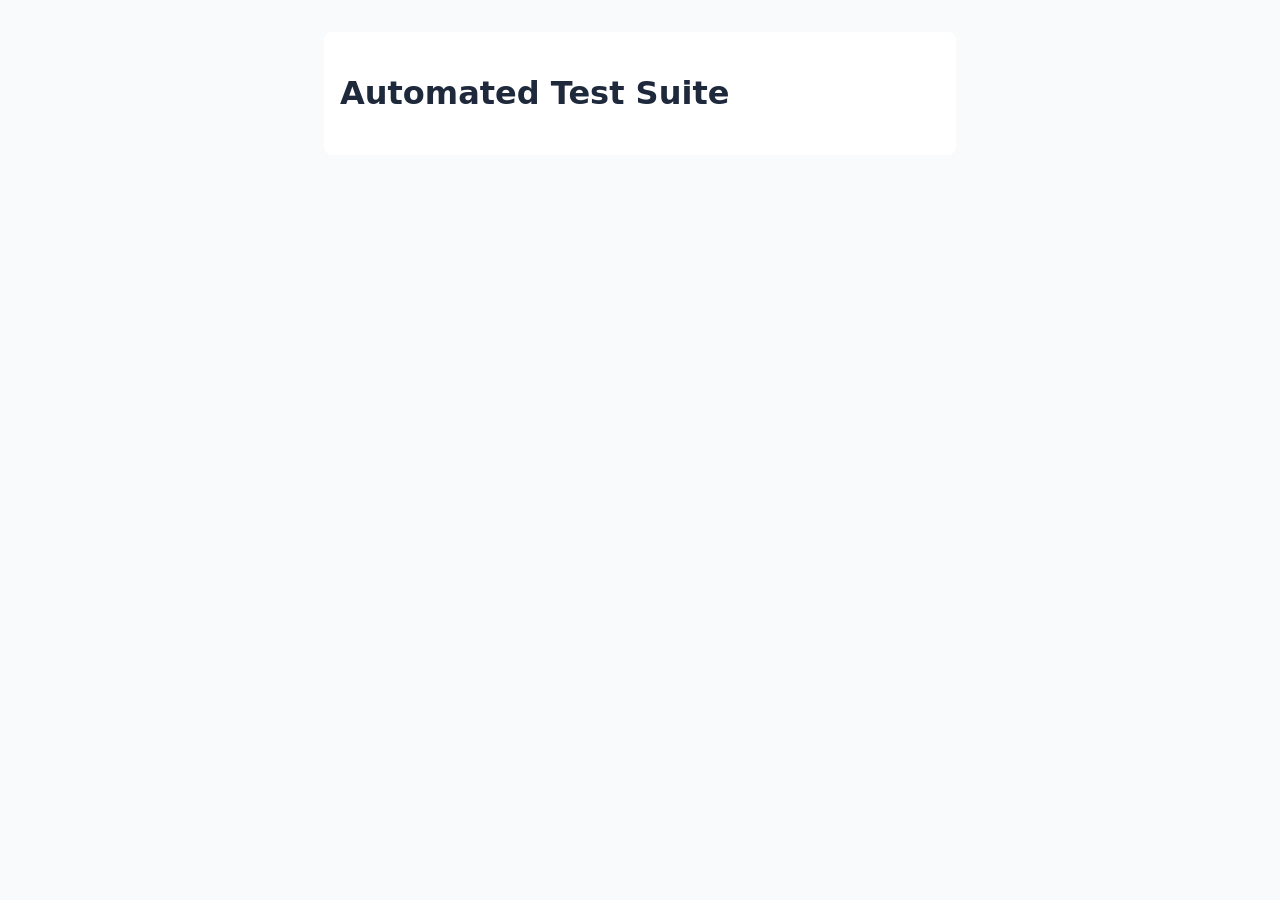
==== tests.html @ bcf725d5 "js(tests): add unit test runner interface" ====
<!DOCTYPE html>
<head>
    <meta charset="UTF-8">
    <title>Campus Life Planner Test</title>
    <link rel="stylesheet" href="styles/main.css">
</head>
<body>
    <main style="max-width: 600px; margin: 2rem auto; padding: 1rem; background: #fff; border-radius: 8px;">
        <h1>Automated Test Suite</h1>
        <ul id="test-list" style="list-style: none; padding: 0;"></ul>
    </main>

    <script type="module">
        import { runTests } from './tests/cases.js';
        const list = document.getElementById('test-list');

        runTests().forEach(test => {
            const li = document.createElement('li');
            li.style.padding = '0.5rem 0';
            li.style.borderBottom = '1px solid #eee';
            li.style.display = 'flex';
            li.style.justifyContent = 'space-between';
            li.innerHTML = `<span>${test.name}</span> <strong style="color: ${test.passed ? 'green' : 'red'}">${test.passed ? 'PASS' : 'FAIL'}</strong>`;
            list.appendChild(li);
        });
        </script>
        </body>
    </html>
---- styles/main.css ----
/* styles/main.css */
:root {
    --primary: #2563eb;
    --bg: #f8fafc;
    --text: #1e293b;
    --white: #ffffff;
}

body{
    font-family: system-ui, -apple-system, sans-serif;
    background-color: var(--bg);
    color: var(--text);
    margin:0;
    padding:0;
    line-height: 1.5;
}

.skip-link {
    position: absolute;
    top: -40px;
    left: 0;
    background: var(--primary);
    color: #fff;
    padding: 8px;
    z-index: 100;
}
.skip-link:focus {
    top: 0;
}

header {
    background: var(--card-bg);
    padding: 1rem 2rem;
    box-shadow: 0 1px 3px rgba(0,0,0,0.1);
    display: flex;
    justify-content: space-between;
    align-items: center;
}

nav a {
    margin-left: 1 rem;
    text-decoration: none;
    color: var(--primary);
    font-weight: 500;
}
 
main {
    padding: 1.5rem;
    max-width: 900px;
    margin: auto;

}

section {
    background: var(--card-bg);
    padding: 1.5rem;
    margin-bottom: 1.5rem;
    border-radius: 8px;
    box-shadow: 0 1px 2px rgba(0, 0,0,0.05);
}

form label {
    display: block;
    margin-top: 0.75rem;
    font-weight: 600;
    font-size: 0.9rem;
}

form input, form button {
    width: 100%;
    padding: 0.5rem;
    margin-top: 0.25rem;
    box-sizing: border-box;
    border: 1px solid var(--border);
    border-radius: 4px;
}

form button {
    margin-top: 1rem;
    background: var(--primary);
    color: #fff;
    border: none;
    font-weight: bold;
    cursor: pointer;
}

table {
    width: 100%;
    border-collapse: collapse;
    margin-top: 1rem;
}

th, td {
    padding: 0.75rem;
    text-align: left;
    border-bottom: 1px solid #e2e8f0;
}

.tag {
    background: #e0f2fe;
    color: #0369a1;
    padding: 0.2rem 0.5rem;
    border-radius: 4px;
    font-size: 0.8rem;
}

mark {
    background-color: #fef08a;
    padding: 0.1rem;
}

.sr-only {
    position: absolute;
    width: 1px;
    height: 1px;
    padding: 0;
    margin: -1px;
    overflow: hidden;
    clip: rect(0,0,0,0,);
    border: 0;
}

/* Breakpoints */
@media (min-width: 768px) {
    form {
        display: grid;
        grid-template-columns: 1fr 1fr;
        gap: 1rem;
    }
}
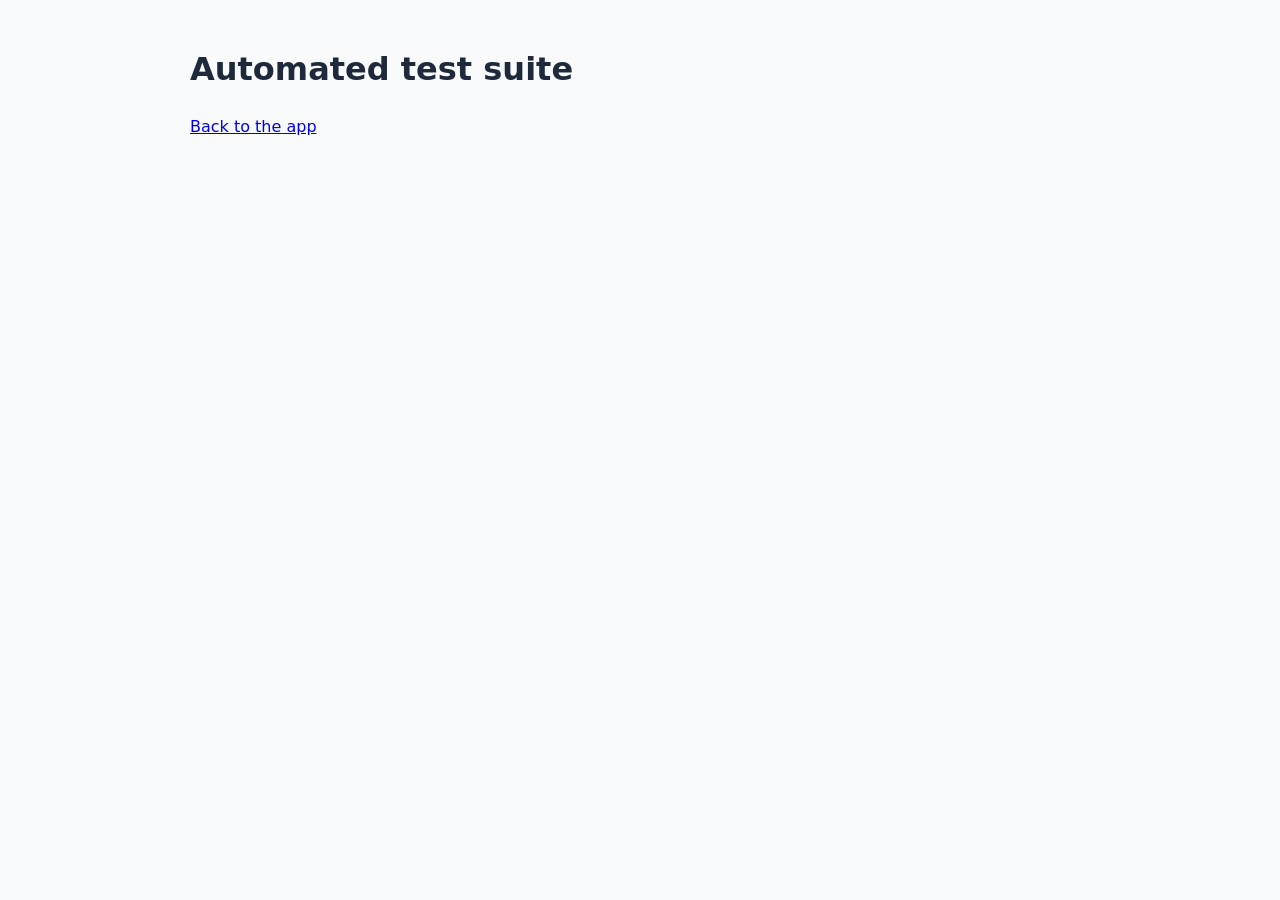
==== commit a65ac0e0: "Update tests: 34 checks for validators, search, units and import Fix inverted leading-space test and" ====
--- a/tests.html
+++ b/tests.html
@@ -1,28 +1,38 @@
-<!DOCTYPE html>
-<head>
-    <meta charset="UTF-8">
-    <title>Campus Life Planner Test</title>
-    <link rel="stylesheet" href="styles/main.css">
-</head>
-<body>
-    <main style="max-width: 600px; margin: 2rem auto; padding: 1rem; background: #fff; border-radius: 8px;">
-        <h1>Automated Test Suite</h1>
-        <ul id="test-list" style="list-style: none; padding: 0;"></ul>
-    </main>
-
-    <script type="module">
-        import { runTests } from './tests/cases.js';
-        const list = document.getElementById('test-list');
-
-        runTests().forEach(test => {
-            const li = document.createElement('li');
-            li.style.padding = '0.5rem 0';
-            li.style.borderBottom = '1px solid #eee';
-            li.style.display = 'flex';
-            li.style.justifyContent = 'space-between';
-            li.innerHTML = `<span>${test.name}</span> <strong style="color: ${test.passed ? 'green' : 'red'}">${test.passed ? 'PASS' : 'FAIL'}</strong>`;
-            list.appendChild(li);
-        });
-        </script>
-        </body>
-    </html>+<!DOCTYPE html>
+<html lang="en">
+<head>
+    <meta charset="UTF-8">
+    <meta name="viewport" content="width=device-width, initial-scale=1.0">
+    <title>Campus Life Planner - Tests</title>
+    <link rel="stylesheet" href="styles/main.css">
+</head>
+<body>
+    <main class="tests">
+        <h1>Automated test suite</h1>
+        <p id="summary" role="status"></p>
+        <ul id="test-list"></ul>
+        <p><a href="index.html">Back to the app</a></p>
+    </main>
+
+    <script type="module">
+        import { runTests } from './tests/cases.js';
+
+        const list = document.getElementById('test-list');
+        const results = runTests();
+
+        results.forEach(test => {
+            const li = document.createElement('li');
+            const name = document.createElement('span');
+            const status = document.createElement('span');
+            name.textContent = test.name;
+            status.textContent = test.passed ? 'PASS' : 'FAIL';
+            status.className = test.passed ? 'pass' : 'fail';
+            li.append(name, status);
+            list.appendChild(li);
+        });
+
+        const passed = results.filter(t => t.passed).length;
+        document.getElementById('summary').textContent = `${passed} of ${results.length} tests passed.`;
+    </script>
+</body>
+</html>
--- a/styles/main.css
+++ b/styles/main.css
@@ -1,131 +1,131 @@
-/* styles/main.css */
-:root {
-    --primary: #2563eb;
-    --bg: #f8fafc;
-    --text: #1e293b;
-    --white: #ffffff;
-}
-
-body{
-    font-family: system-ui, -apple-system, sans-serif;
-    background-color: var(--bg);
-    color: var(--text);
-    margin:0;
-    padding:0;
-    line-height: 1.5;
-}
-
-.skip-link {
-    position: absolute;
-    top: -40px;
-    left: 0;
-    background: var(--primary);
-    color: #fff;
-    padding: 8px;
-    z-index: 100;
-}
-.skip-link:focus {
-    top: 0;
-}
-
-header {
-    background: var(--card-bg);
-    padding: 1rem 2rem;
-    box-shadow: 0 1px 3px rgba(0,0,0,0.1);
-    display: flex;
-    justify-content: space-between;
-    align-items: center;
-}
-
-nav a {
-    margin-left: 1 rem;
-    text-decoration: none;
-    color: var(--primary);
-    font-weight: 500;
-}
- 
-main {
-    padding: 1.5rem;
-    max-width: 900px;
-    margin: auto;
-
-}
-
-section {
-    background: var(--card-bg);
-    padding: 1.5rem;
-    margin-bottom: 1.5rem;
-    border-radius: 8px;
-    box-shadow: 0 1px 2px rgba(0, 0,0,0.05);
-}
-
-form label {
-    display: block;
-    margin-top: 0.75rem;
-    font-weight: 600;
-    font-size: 0.9rem;
-}
-
-form input, form button {
-    width: 100%;
-    padding: 0.5rem;
-    margin-top: 0.25rem;
-    box-sizing: border-box;
-    border: 1px solid var(--border);
-    border-radius: 4px;
-}
-
-form button {
-    margin-top: 1rem;
-    background: var(--primary);
-    color: #fff;
-    border: none;
-    font-weight: bold;
-    cursor: pointer;
-}
-
-table {
-    width: 100%;
-    border-collapse: collapse;
-    margin-top: 1rem;
-}
-
-th, td {
-    padding: 0.75rem;
-    text-align: left;
-    border-bottom: 1px solid #e2e8f0;
-}
-
-.tag {
-    background: #e0f2fe;
-    color: #0369a1;
-    padding: 0.2rem 0.5rem;
-    border-radius: 4px;
-    font-size: 0.8rem;
-}
-
-mark {
-    background-color: #fef08a;
-    padding: 0.1rem;
-}
-
-.sr-only {
-    position: absolute;
-    width: 1px;
-    height: 1px;
-    padding: 0;
-    margin: -1px;
-    overflow: hidden;
-    clip: rect(0,0,0,0,);
-    border: 0;
-}
-
-/* Breakpoints */
-@media (min-width: 768px) {
-    form {
-        display: grid;
-        grid-template-columns: 1fr 1fr;
-        gap: 1rem;
-    }
-}
-
+/* styles/main.css */
+:root {
+    --primary: #2563eb;
+    --bg: #f8fafc;
+    --text: #1e293b;
+    --white: #ffffff;
+}
+
+body{
+    font-family: system-ui, -apple-system, sans-serif;
+    background-color: var(--bg);
+    color: var(--text);
+    margin:0;
+    padding:0;
+    line-height: 1.5;
+}
+
+.skip-link {
+    position: absolute;
+    top: -40px;
+    left: 0;
+    background: var(--primary);
+    color: #fff;
+    padding: 8px;
+    z-index: 100;
+}
+.skip-link:focus {
+    top: 0;
+}
+
+header {
+    background: var(--card-bg);
+    padding: 1rem 2rem;
+    box-shadow: 0 1px 3px rgba(0,0,0,0.1);
+    display: flex;
+    justify-content: space-between;
+    align-items: center;
+}
+
+nav a {
+    margin-left: 1 rem;
+    text-decoration: none;
+    color: var(--primary);
+    font-weight: 500;
+}
+ 
+main {
+    padding: 1.5rem;
+    max-width: 900px;
+    margin: auto;
+
+}
+
+section {
+    background: var(--card-bg);
+    padding: 1.5rem;
+    margin-bottom: 1.5rem;
+    border-radius: 8px;
+    box-shadow: 0 1px 2px rgba(0, 0,0,0.05);
+}
+
+form label {
+    display: block;
+    margin-top: 0.75rem;
+    font-weight: 600;
+    font-size: 0.9rem;
+}
+
+form input, form button {
+    width: 100%;
+    padding: 0.5rem;
+    margin-top: 0.25rem;
+    box-sizing: border-box;
+    border: 1px solid var(--border);
+    border-radius: 4px;
+}
+
+form button {
+    margin-top: 1rem;
+    background: var(--primary);
+    color: #fff;
+    border: none;
+    font-weight: bold;
+    cursor: pointer;
+}
+
+table {
+    width: 100%;
+    border-collapse: collapse;
+    margin-top: 1rem;
+}
+
+th, td {
+    padding: 0.75rem;
+    text-align: left;
+    border-bottom: 1px solid #e2e8f0;
+}
+
+.tag {
+    background: #e0f2fe;
+    color: #0369a1;
+    padding: 0.2rem 0.5rem;
+    border-radius: 4px;
+    font-size: 0.8rem;
+}
+
+mark {
+    background-color: #fef08a;
+    padding: 0.1rem;
+}
+
+.sr-only {
+    position: absolute;
+    width: 1px;
+    height: 1px;
+    padding: 0;
+    margin: -1px;
+    overflow: hidden;
+    clip: rect(0,0,0,0,);
+    border: 0;
+}
+
+/* Breakpoints */
+@media (min-width: 768px) {
+    form {
+        display: grid;
+        grid-template-columns: 1fr 1fr;
+        gap: 1rem;
+    }
+}
+
